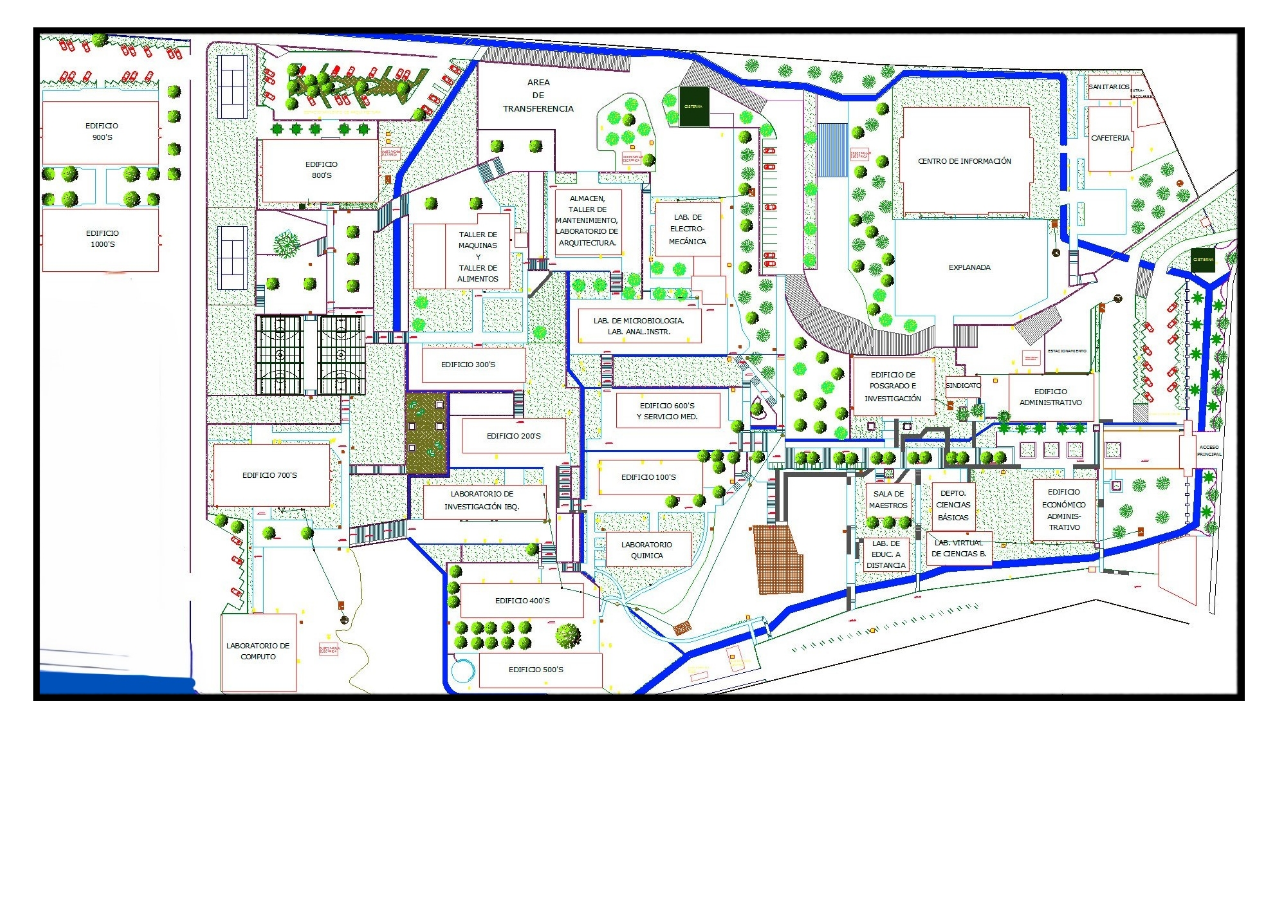
==== index.html @ e2cd6524 "Se agrega la base del proyecto" ====
<!DOCTYPE html>
<html lang="en">
<head>
    <meta charset="UTF-8">
    <meta name="viewport" content="width=device-width, initial-scale=1.0">
    <link rel="stylesheet" href="index.css">
    <title>Plano del Tecnologico</title>
</head>
<body>
    <div class="Plano">
        <img src="Img/planotec.jpg" usemap="#miMapa" alt="Mapa de imagen"/>

        <map name="miMapa">
            <area shape="rect" coords="190,440,305,495"   href="#" alt="edificios700" onclick="mostrarDialogo('edificios700')">
            <area shape="rect" coords="240,130,355,195"   href="#" alt="edificios800" onclick="mostrarDialogo('edificios800')">
            <area shape="rect" coords="20,93,135,155"     href="#" alt="edificios900" onclick="mostrarDialogo('edificios900')">
            <area shape="rect" coords="20,200,135,262"    href="#" alt="edificios1000" onclick="mostrarDialogo('edificios1000')">
            <area shape="rect" coords="196,605,275,684"   href="#" alt="edificiosLaborCompu" onclick="mostrarDialogo('edificiosLaborCompu')">           
            <area shape="rect" coords="456,645,580,679"   href="#" alt="edificios500" onclick="mostrarDialogo('edificios500')">           
            <area shape="rect" coords="436,575,560,609"   href="#" alt="edificios400" onclick="mostrarDialogo('edificios400')">           
            <area shape="rect" coords="583,525,670,559"   href="#" alt="edificiosLaborQuimi" onclick="mostrarDialogo('edificiosLaborQuimi')">           
            <area shape="rect" coords="576,451,680,487"   href="#" alt="edificios100" onclick="mostrarDialogo('edificios100')">           
            <area shape="rect" coords="400,478,525,512"   href="#" alt="edificiosLaborinvesibq" onclick="mostrarDialogo('edificiosLaborinvesibq')">           
            <area shape="rect" coords="440,410,544,446"   href="#" alt="edificios200" onclick="mostrarDialogo('edificios200')">           
            <area shape="rect" coords="400,341,504,376"   href="#" alt="edificios300" onclick="mostrarDialogo('edificios300')">
            <area shape="rect" coords="880,100,1005,205"  href="#" alt="CentroDeInformacion" onclick="mostrarDialogo('CentroDeInformacion')" >
            <area shape="rect" coords="830,350,912,408"   href="#" alt="PostGrado" onclick="mostrarDialogo('PostGrado')" >
            <area shape="rect" coords="925,370,958,390"   href="#" alt="Sindicato" onclick="mostrarDialogo('Sindicato')" >
            <area shape="rect" coords="986,365,1070,412"  href="#" alt="EdificioAdministrativo" onclick="mostrarDialogo('EdificioAdministrativo')" >
            <area shape="rect" coords="1010,470,1072,533" href="#" alt="Coordinacion" onclick="mostrarDialogo('Coordinacion')" >
            <area shape="rect" coords="910,475,952,521"   href="#" alt="CienciasBasicas" onclick="mostrarDialogo('CienciasBasicas')" >
            <area shape="rect" coords="905,525,969,560"   href="#" alt="LVCienciasBasicS" onclick="mostrarDialogo('LVCienciasBasicS')" >
            <area shape="rect" coords="842,475,890,510"   href="#" alt="SaladeMaestros" onclick="mostrarDialogo('SaladeMaestros')" >
            <area shape="rect" coords="840,530,886,565"   href="#" alt="LaborarioEaDistancia" onclick="mostrarDialogo('LaborarioEaDistancia')" >
            <area shape="rect" coords="1065,100,1108,165" href="#" alt="Cafeteria" onclick="mostrarDialogo('Cafeteria')" >
            <area shape="rect" coords="1110,70,1130,90"   href="#" alt="Extraescolares" onclick="mostrarDialogo('Extraescolares')" >
            <area shape="rect" coords="633,195,698,250"   href="#" alt="Extraescolares" onclick="mostrarDialogo('LaboratorioElectromecanica')" >
            <area shape="rect" coords="532,183,600,248"   href="#" alt="Extraescolares" onclick="mostrarDialogo('AlmacenTallerLaboratorio')" >
            <area shape="rect" coords="390,205,488,280"   href="#" alt="TallerMaquinasyAlimentos" onclick="mostrarDialogo('TallerMaquinasyAlimentos')" >
            <area shape="rect" coords="555,303,680,335"   href="#" alt="LaboratorioMyAI" onclick="mostrarDialogo('LaboratorioMyAI')" >
            <area shape="rect" coords="593,385,697,420"   href="#" alt="LaboratorioMyAI" onclick="mostrarDialogo('Edificio600yServicioMedico')" >   
        </map>
    </div>

</body>
</html>
---- index.css ----
.Plano img{    
    display: block;
    margin: auto;
    max-width: 1500px;
    height: 715px;
}

.image {
    width: 100%;
    height: auto;
    border-radius: 8px;
}
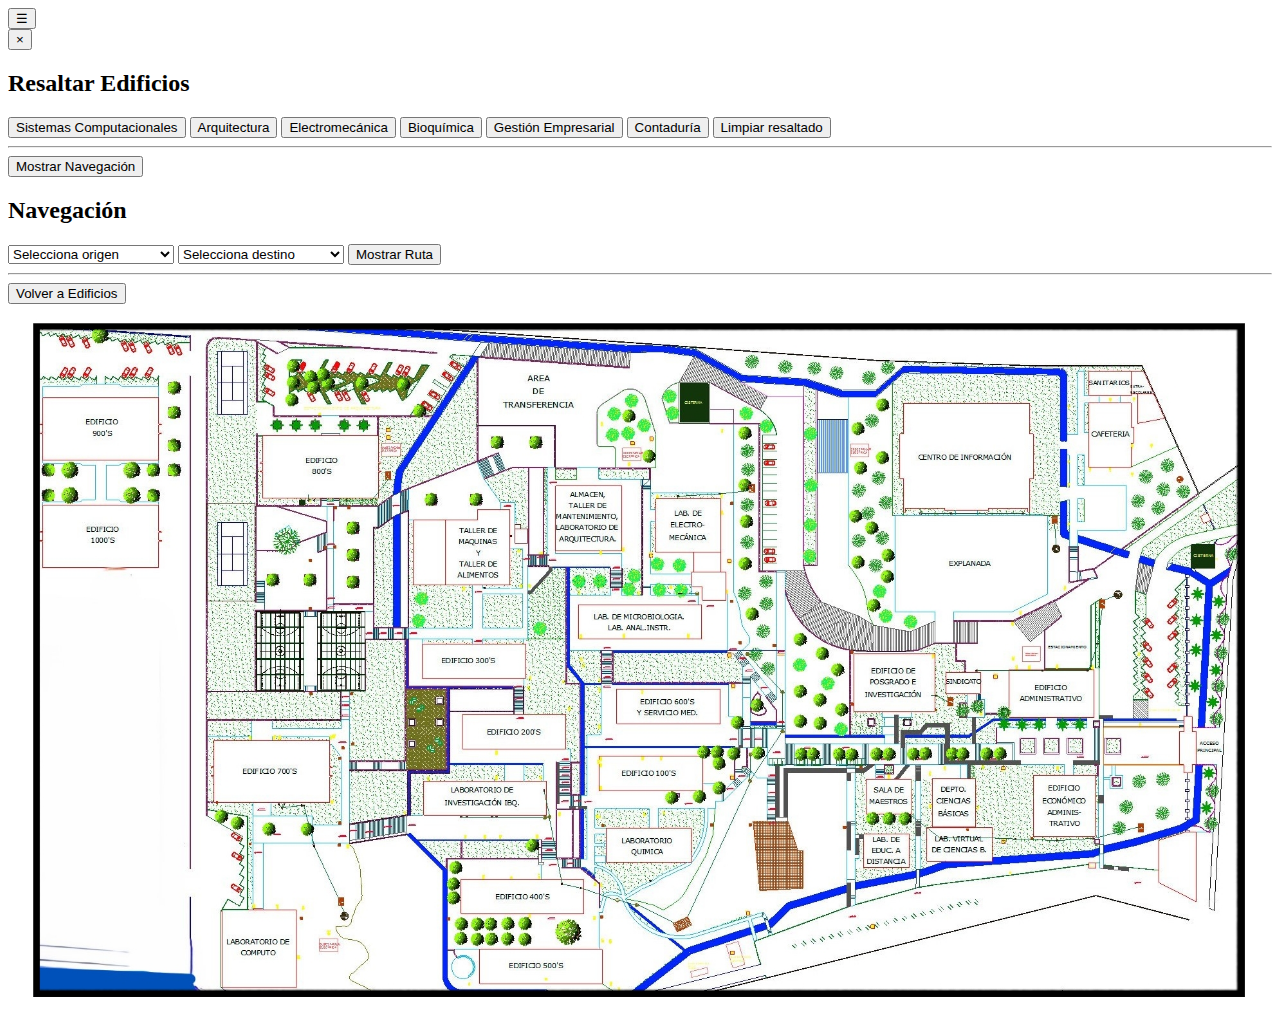
==== commit 3f3255a8: "Update index.html" ====
--- a/index.html
+++ b/index.html
@@ -7,8 +7,59 @@
     <title>Plano del Tecnologico</title>
 </head>
 <body>
+
+    <button id="toggleSidebar" class="toggle-btn">☰</button>
+
+    <div id="sidebar" class="sidebar">
+        <button id="closeSidebar" class="close-btn">&times;</button>
+        
+        <!-- Menú de edificios -->
+        <div id="buildingsMenu" class="buildings-menu">
+        <h2>Resaltar Edificios</h2>
+        <button class="highlight-btn" data-group="sistemas">Sistemas Computacionales</button>
+        <button class="highlight-btn" data-group="arquitectura" onclick="cambiarImagen('Img/planotecarq.jpg')">Arquitectura</button>
+        <button class="highlight-btn" data-group="electromecanica">Electromecánica</button>
+        <button class="highlight-btn" data-group="bioquimica">Bioquímica</button>
+        <button class="highlight-btn" data-group="gestion">Gestión Empresarial</button>
+        <button class="highlight-btn" data-group="contaduria">Contaduría</button>
+        <button class="highlight-btn" data-group="clear">Limpiar resaltado</button>
+        <hr>
+        <button id="switchToNav" class="highlight-btn">Mostrar Navegación</button>
+    </div>
+
+            <!-- Menú de navegación -->
+            <div id="navigationMenu" class="navigation-menu">
+                <h2>Navegación</h2>
+                <select id="fromBuilding" class="select-building">
+                    <option value="">Selecciona origen</option>
+                    <option value="edificios700">Sistemas - Edificio 700</option>
+                    <option value="edificiosLaborCompu">Laboratorio de Cómputo</option>
+                    <option value="edificios800">Arquitectura</option>
+                    <option value="edificios900">Electromecánica - 900</option>
+                    <option value="edificios1000">Electromecánica - 1000</option>
+                    <option value="edificios500">Bioquímica</option>
+                    <option value="edificios400">Gestión Empresarial</option>
+                    <option value="edificios200">Contaduría</option>
+                </select>
+                <select id="toBuilding" class="select-building">
+                    <option value="">Selecciona destino</option>
+                    <option value="edificios700">Sistemas - Edificio 700</option>
+                    <option value="edificiosLaborCompu">Laboratorio de Cómputo</option>
+                    <option value="edificios800">Arquitectura</option>
+                    <option value="edificios900">Electromecánica - 900</option>
+                    <option value="edificios1000">Electromecánica - 1000</option>
+                    <option value="edificios500">Bioquímica</option>
+                    <option value="edificios400">Gestión Empresarial</option>
+                    <option value="edificios200">Contaduría</option>
+                </select>
+                <button id="showPath" class="highlight-btn">Mostrar Ruta</button>
+                <hr>
+                <button id="switchToBuildings" class="highlight-btn">Volver a Edificios</button>
+            </div>
+        </div>
+
     <div class="Plano">
-        <img src="Img/planotec.jpg" usemap="#miMapa" alt="Mapa de imagen"/>
+        <img id="mapImage" src="Img/planotec.jpg" usemap="#miMapa" alt="Mapa de imagen"/>
 
         <map name="miMapa">
             <area shape="rect" coords="190,440,305,495"   href="#" alt="edificios700" onclick="mostrarDialogo('edificios700')">
@@ -42,5 +93,33 @@
         </map>
     </div>
 
+    <dialog id="dialogo">
+        <img id="dialogo-imagen" src="Img/arquitecturaITA.jpeg" alt="" class="image">
+        <h1 id="dialogo-titulo" class="title"></h1>
+        <h5 id="dialogo-subtitulo"></h5>
+        <p id="dialogo-descripcion" class="description"></p>
+        <hr>
+        <button class="BCerrar" onclick="cerrarDialogo()">Cerrar</button>
+    </dialog>
+
+    <script src="datosEdificios.js"></script> 
+    <script>
+        function mostrarDialogo(idedificio) {
+            const datos = datosEdificios[idedificio];
+            if (datos) {
+                document.getElementById("dialogo-titulo").textContent = datos.titulo;
+                document.getElementById("dialogo-subtitulo").textContent = datos.subtitulo;
+                document.getElementById("dialogo-descripcion").textContent = datos.descripcion;
+                document.getElementById("dialogo-imagen").src = datos.imagen;
+                document.getElementById("dialogo").showModal();
+            }
+        }
+
+        function cerrarDialogo() {
+            document.getElementById("dialogo").close();
+        }
+    </script>
+    <script src="main.js"></script>
 </body>
 </html>
+
